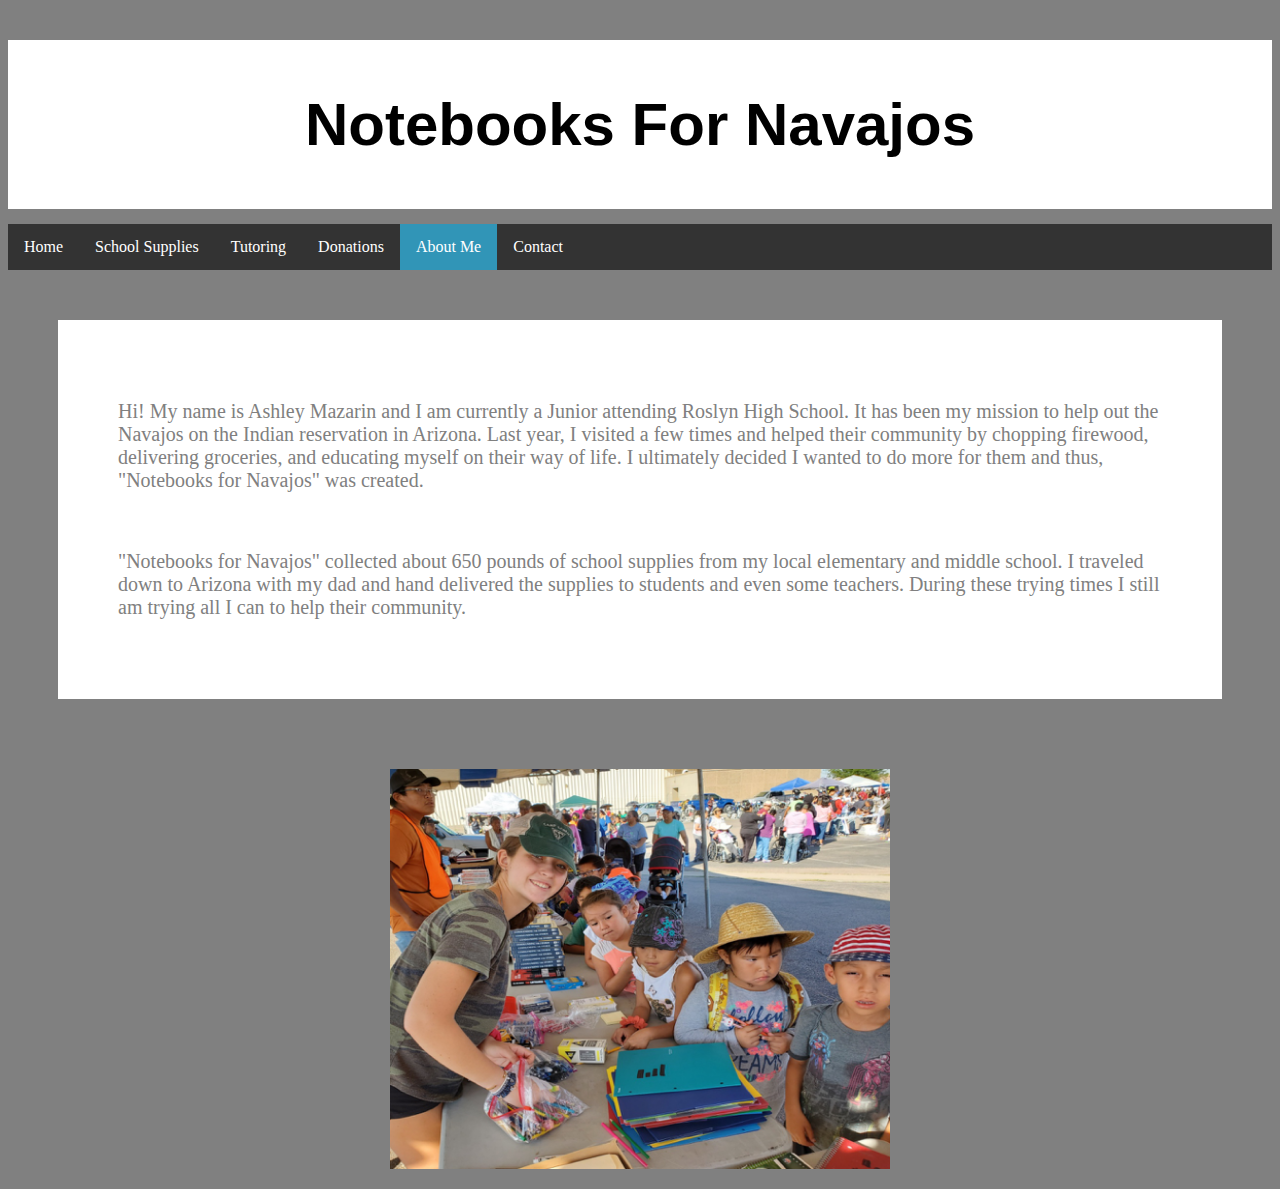
==== about.html @ d6a57fef "Update about.html" ====
<!DOCTYPE html>

<html>

<head>
    <style>
        #navajoHeader {text-align: center; font-family: Impact, Charcoal, sans-serif; font-size: 60px; margin-bottom: 15px; padding: 50px;}
        h3 {color: white; font-family: Arial, Helvetica, sans-serif;}
        img {display: block; margin-left: auto; margin-right: auto; margin-top: 20px;}
        body {background-color: grey;}
        p {color: grey; font-size: 1.25em;}
        h1 {background-color: white;}

       
        .topnav {overflow: hidden;background-color: #333;}
        .topnav a {float: left;
          display: block;
          color: #ffffff;
          text-align: center;
          padding: 14px 16px;
          text-decoration: none;
        }

 
        .topnav a:hover {
          background-color: #ddd;
          color: black; 
        }
        
        .topnav a.active {
            background-color: #3195b7;
            color: white;
        }
        
        .text {

            padding: 60px;
            background: white;
            border: 5px grey;
            color: grey;
            text-align: left;
        }

          .textBody {
            display: flex;
            align-items: center;
            justify-content: center;
            padding: 50px;
        }
    </style>
    
    <title>Notebooks For Navajos</title>
    <h1 id="navajoHeader">Notebooks For Navajos</h1>
    
    <div class="topnav">
      <a href="index.html">Home</a>
      <a href="schoolsupplies.html">School Supplies</a>
      <a href="tutoring.html">Tutoring</a>
      <a href="donating.html">Donations</a>
      <a class="active" href="about.html">About Me</a>
      <a href="contact.html">Contact</a>
    </div>
   
</head>

    
<body>
    <div class="textBody">
        <div class="text">
        <p> Hi! My name is Ashley Mazarin and I am currently a Junior attending Roslyn High School.  It has been my mission to help out the Navajos on the Indian reservation in Arizona.  Last year, I visited a few times and helped their community by chopping firewood, delivering groceries, and educating myself on their way of life.  I ultimately decided I wanted to do more for them and thus, "Notebooks for Navajos" was created.</p> 

            <br>
        <p> "Notebooks for Navajos" collected about 650 pounds of school supplies from my local elementary and middle school.  I traveled down to Arizona with my dad and hand delivered the supplies to students and even some teachers.  During these trying times I still am trying all I can to help their community. </p>    

       </div>
    </div>
    <p><img src="Navajo 2.png" width="500" height="400" alt="Navajo Kids"></p>
    
       
</body>

</html>
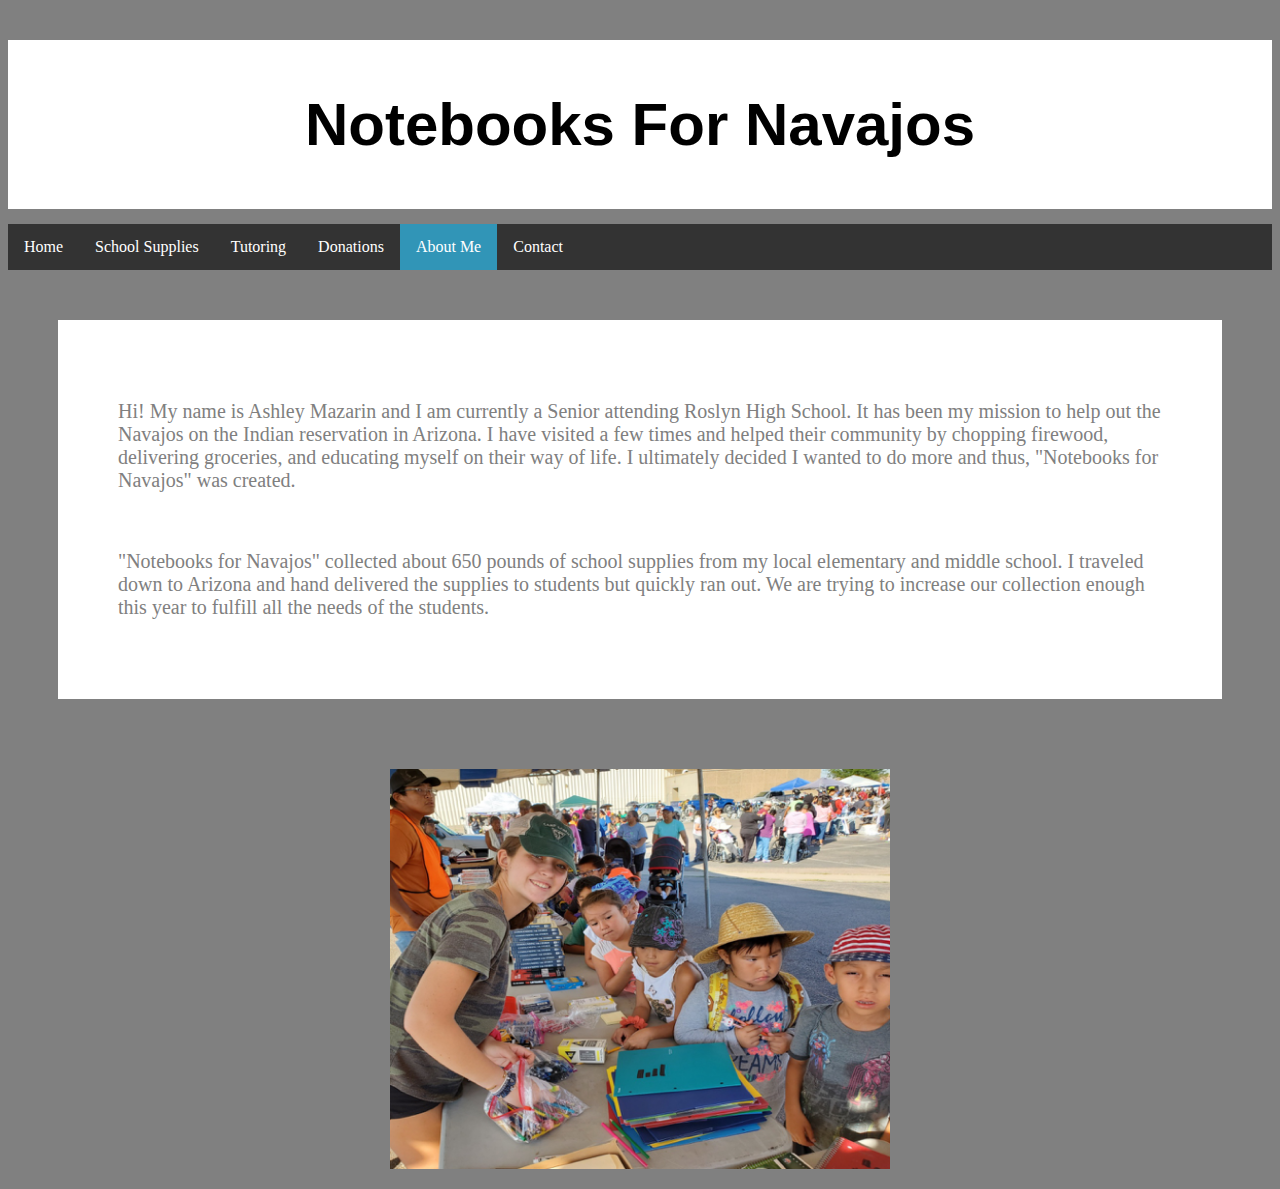
==== commit da629b83: "Update about.html" ====
--- a/about.html
+++ b/about.html
@@ -67,10 +67,10 @@
 <body>
     <div class="textBody">
         <div class="text">
-        <p> Hi! My name is Ashley Mazarin and I am currently a Junior attending Roslyn High School.  It has been my mission to help out the Navajos on the Indian reservation in Arizona.  Last year, I visited a few times and helped their community by chopping firewood, delivering groceries, and educating myself on their way of life.  I ultimately decided I wanted to do more for them and thus, "Notebooks for Navajos" was created.</p> 
+        <p> Hi! My name is Ashley Mazarin and I am currently a Senior attending Roslyn High School.  It has been my mission to help out the Navajos on the Indian reservation in Arizona.  I have visited a few times and helped their community by chopping firewood, delivering groceries, and educating myself on their way of life.  I ultimately decided I wanted to do more and thus, "Notebooks for Navajos" was created.</p> 
 
             <br>
-        <p> "Notebooks for Navajos" collected about 650 pounds of school supplies from my local elementary and middle school.  I traveled down to Arizona with my dad and hand delivered the supplies to students and even some teachers.  During these trying times I still am trying all I can to help their community. </p>    
+        <p> "Notebooks for Navajos" collected about 650 pounds of school supplies from my local elementary and middle school.  I traveled down to Arizona and hand delivered the supplies to students but quickly ran out.  We are trying to increase our collection enough this year to fulfill all the needs of the students. </p>    
 
        </div>
     </div>
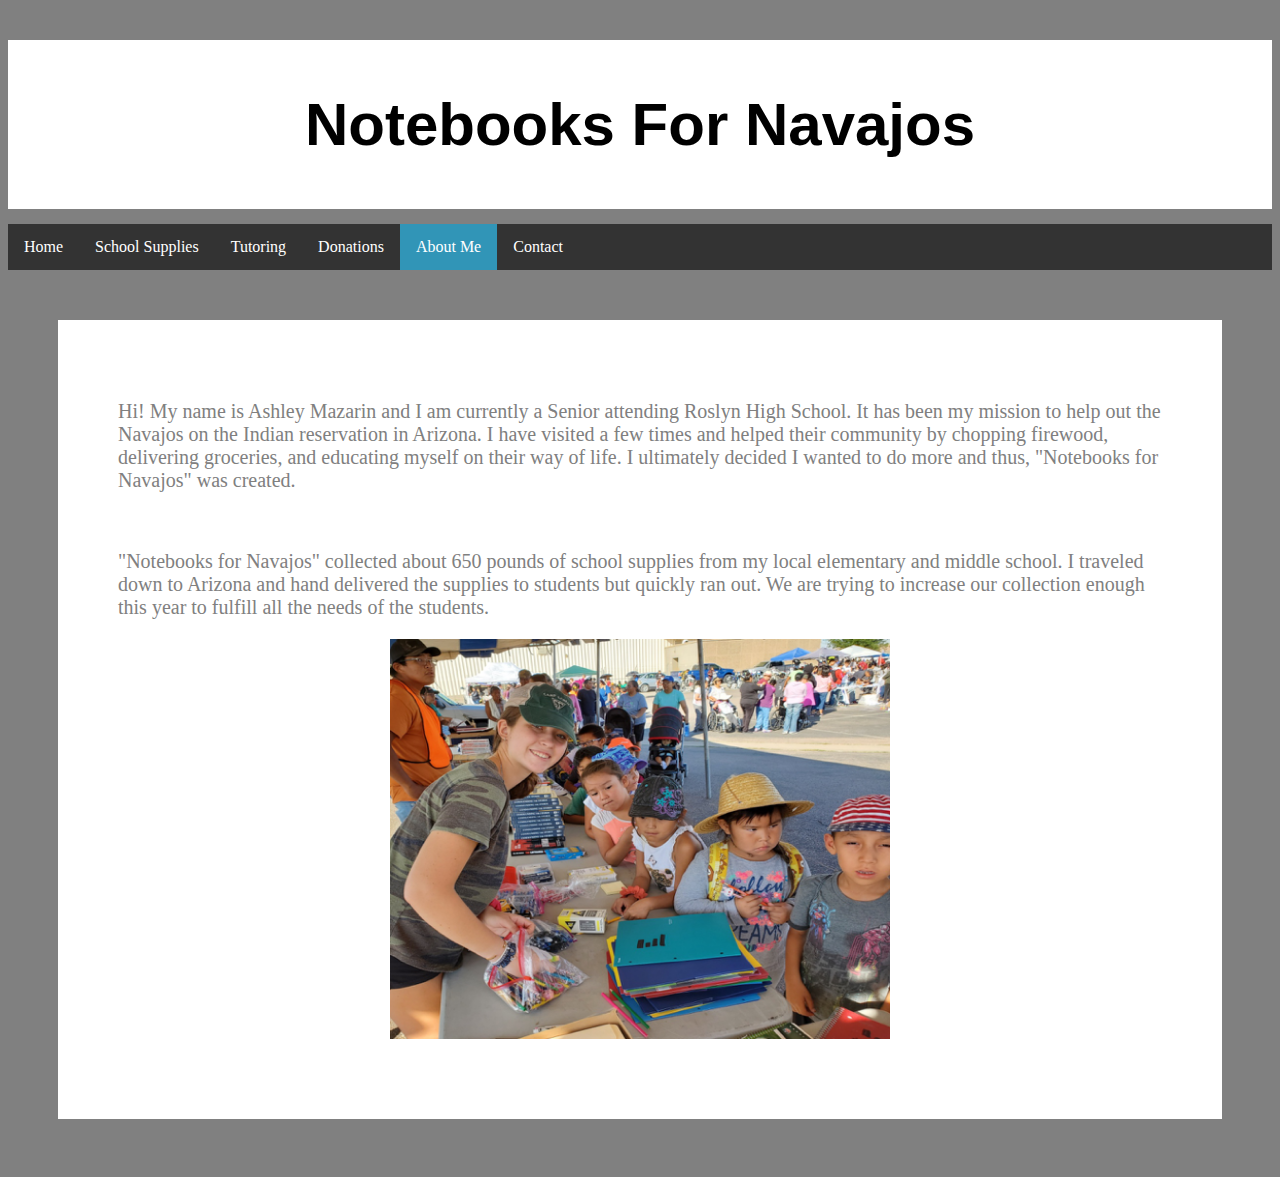
==== commit 73aa4b75: "Update about.html" ====
--- a/about.html
+++ b/about.html
@@ -71,12 +71,9 @@
 
             <br>
         <p> "Notebooks for Navajos" collected about 650 pounds of school supplies from my local elementary and middle school.  I traveled down to Arizona and hand delivered the supplies to students but quickly ran out.  We are trying to increase our collection enough this year to fulfill all the needs of the students. </p>    
-
+<p><img src="Navajo 2.png" width="500" height="400" alt="Navajo Kids"></p>
        </div>
     </div>
-    <p><img src="Navajo 2.png" width="500" height="400" alt="Navajo Kids"></p>
-    
-       
-</body>
+   </body>
 
 </html>
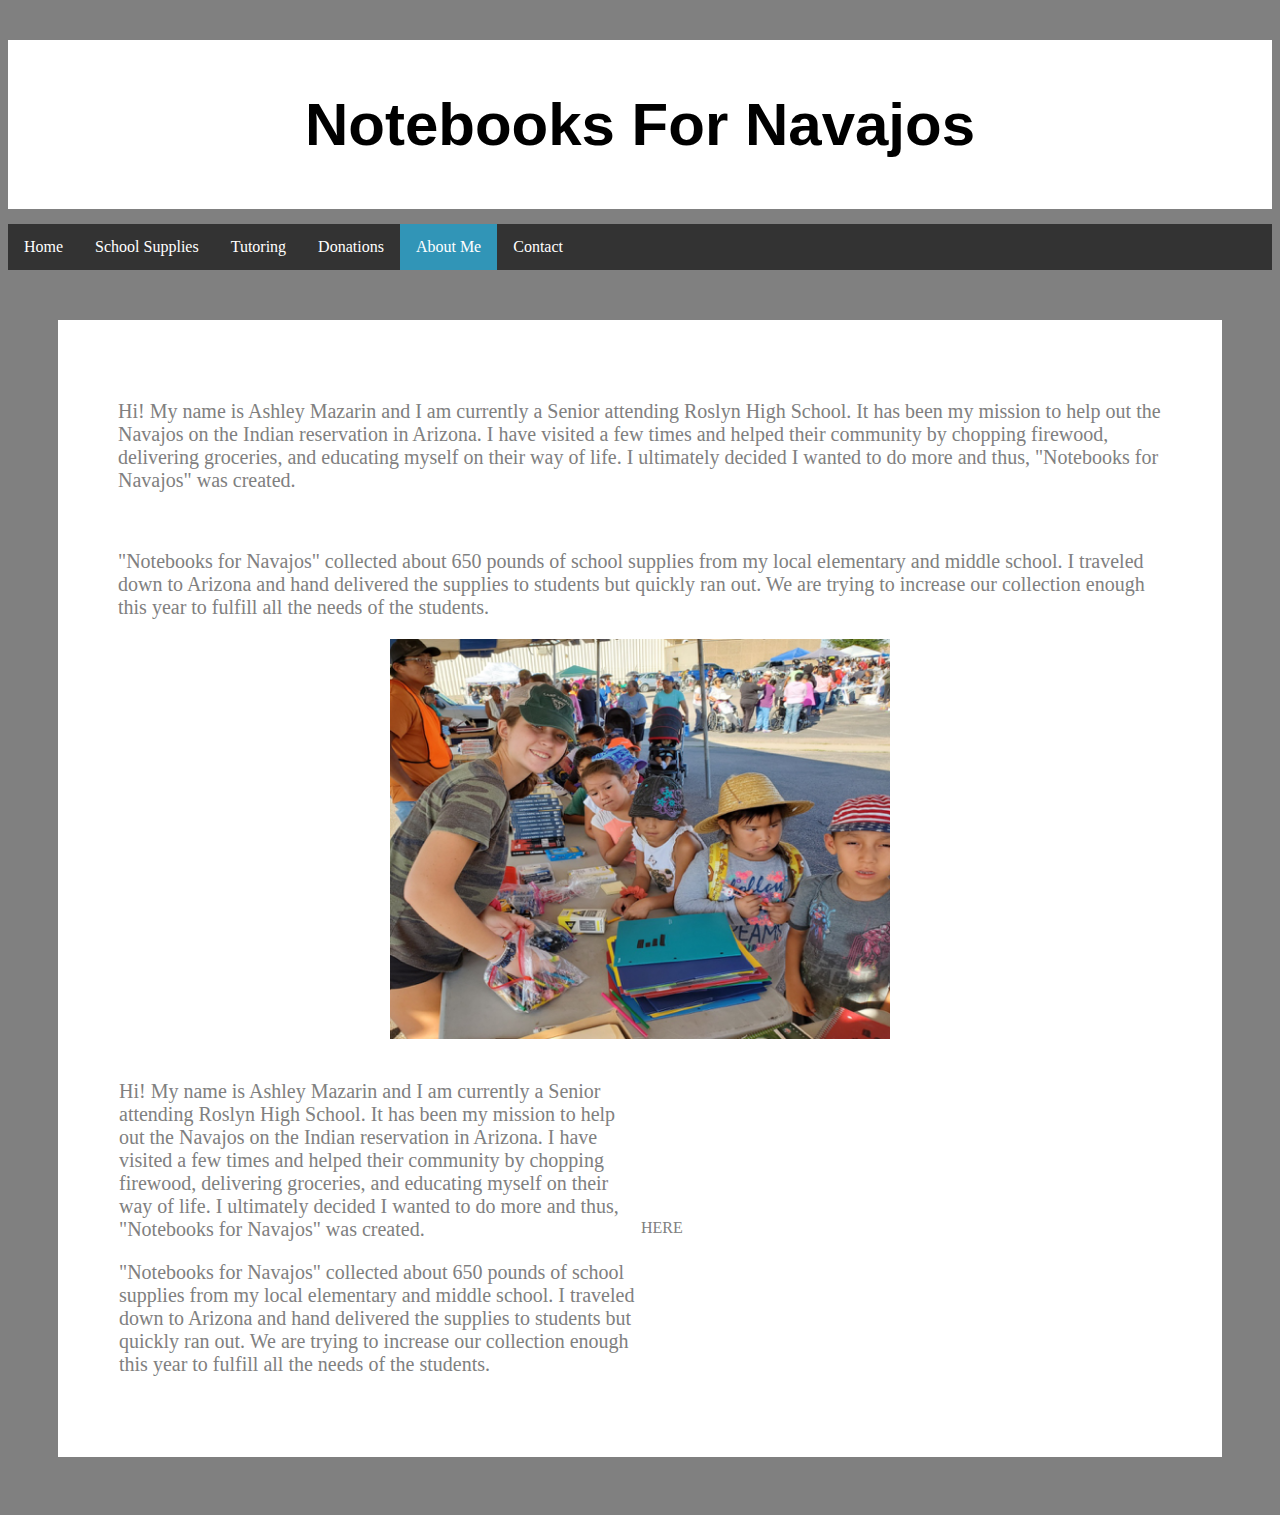
==== commit 5162610e: "Update about.html" ====
--- a/about.html
+++ b/about.html
@@ -72,6 +72,18 @@
             <br>
         <p> "Notebooks for Navajos" collected about 650 pounds of school supplies from my local elementary and middle school.  I traveled down to Arizona and hand delivered the supplies to students but quickly ran out.  We are trying to increase our collection enough this year to fulfill all the needs of the students. </p>    
 <p><img src="Navajo 2.png" width="500" height="400" alt="Navajo Kids"></p>
+            
+            <table style="border-collapse: collapse; width: 100%;" border="0">
+<tbody>
+<tr>
+<td style="width: 50%;">
+<p>Hi! My name is Ashley Mazarin and I am currently a Senior attending Roslyn High School. It has been my mission to help out the Navajos on the Indian reservation in Arizona. I have visited a few times and helped their community by chopping firewood, delivering groceries, and educating myself on their way of life. I ultimately decided I wanted to do more and thus, "Notebooks for Navajos" was created.</p>
+<p>"Notebooks for Navajos" collected about 650 pounds of school supplies from my local elementary and middle school. I traveled down to Arizona and hand delivered the supplies to students but quickly ran out. We are trying to increase our collection enough this year to fulfill all the needs of the students.</p>
+</td>
+<td style="width: 50%;">HERE</td>
+</tr>
+</tbody>
+</table>
        </div>
     </div>
    </body>
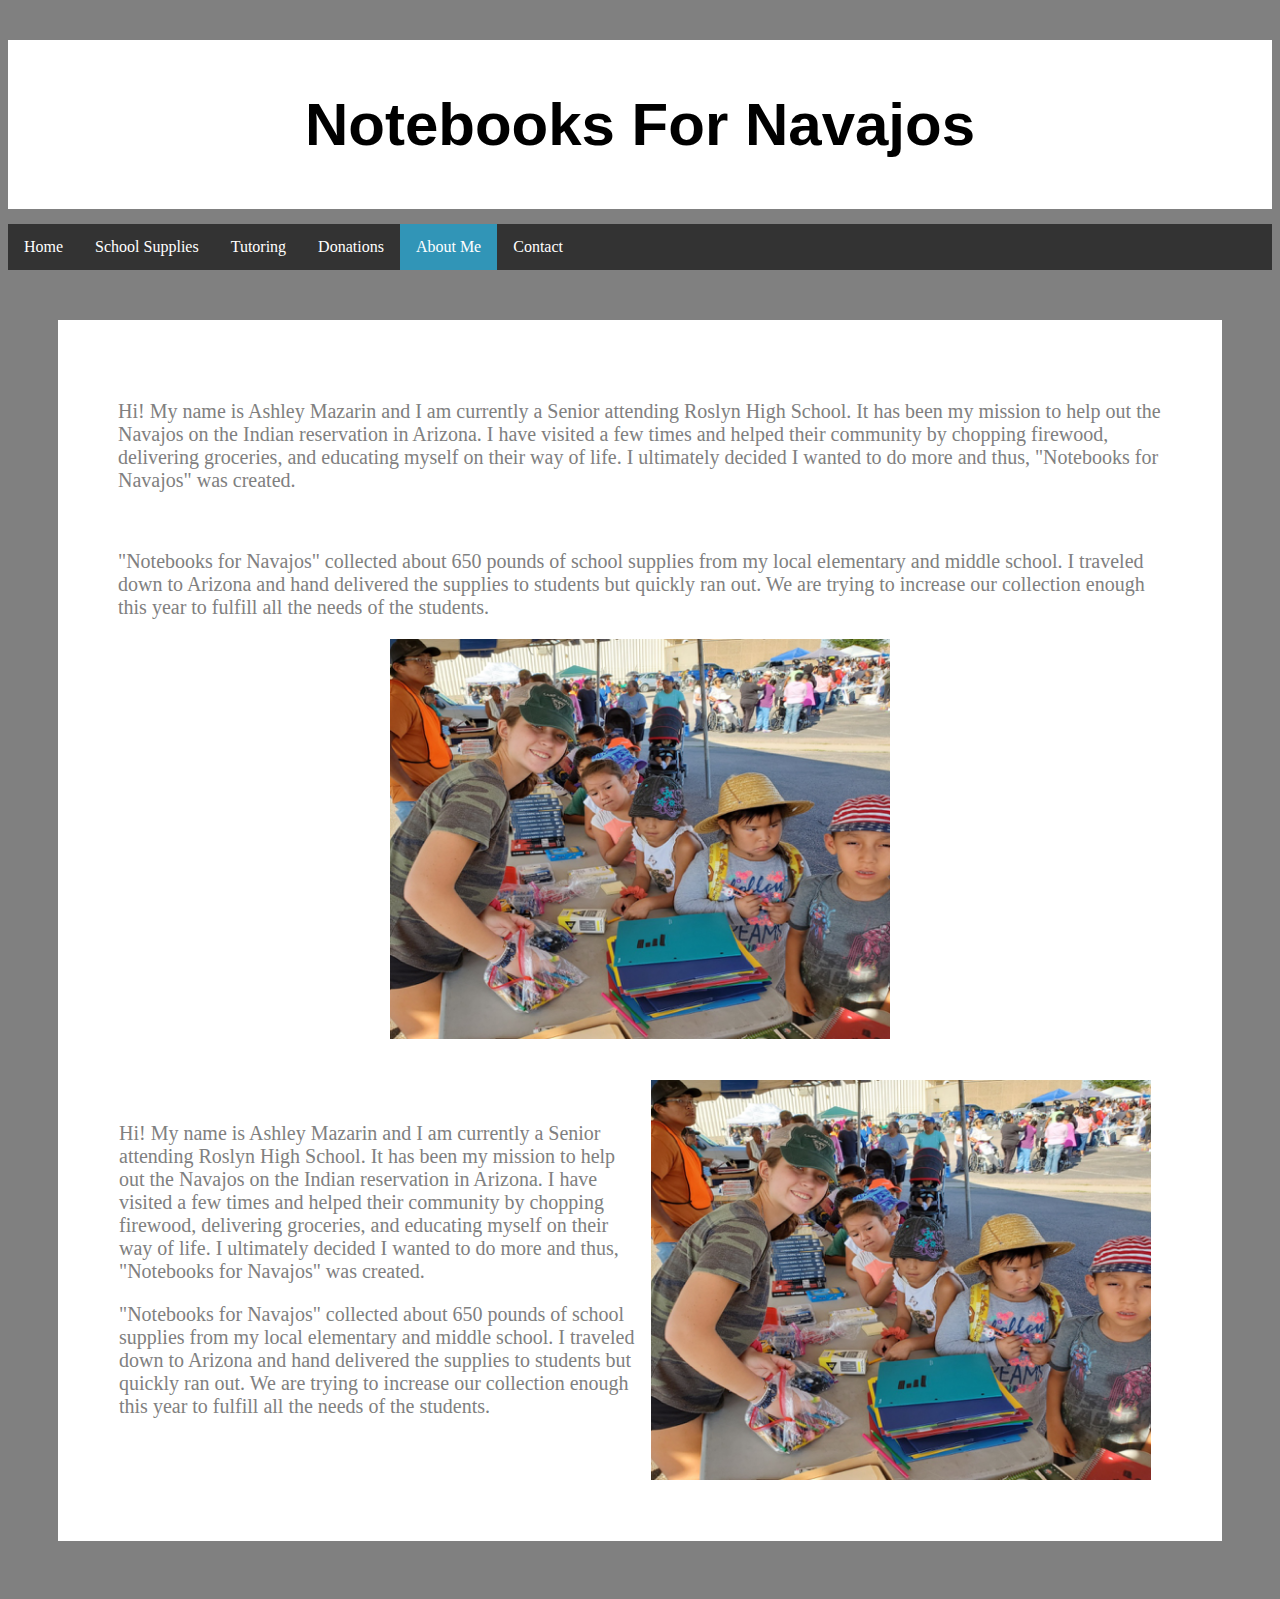
==== commit 13b12e5c: "Update about.html" ====
--- a/about.html
+++ b/about.html
@@ -80,7 +80,7 @@
 <p>Hi! My name is Ashley Mazarin and I am currently a Senior attending Roslyn High School. It has been my mission to help out the Navajos on the Indian reservation in Arizona. I have visited a few times and helped their community by chopping firewood, delivering groceries, and educating myself on their way of life. I ultimately decided I wanted to do more and thus, "Notebooks for Navajos" was created.</p>
 <p>"Notebooks for Navajos" collected about 650 pounds of school supplies from my local elementary and middle school. I traveled down to Arizona and hand delivered the supplies to students but quickly ran out. We are trying to increase our collection enough this year to fulfill all the needs of the students.</p>
 </td>
-<td style="width: 50%;">HERE</td>
+<td style="width: 50%;"><img src="Navajo 2.png" width="500" height="400" alt="Navajo Kids"></td>
 </tr>
 </tbody>
 </table>
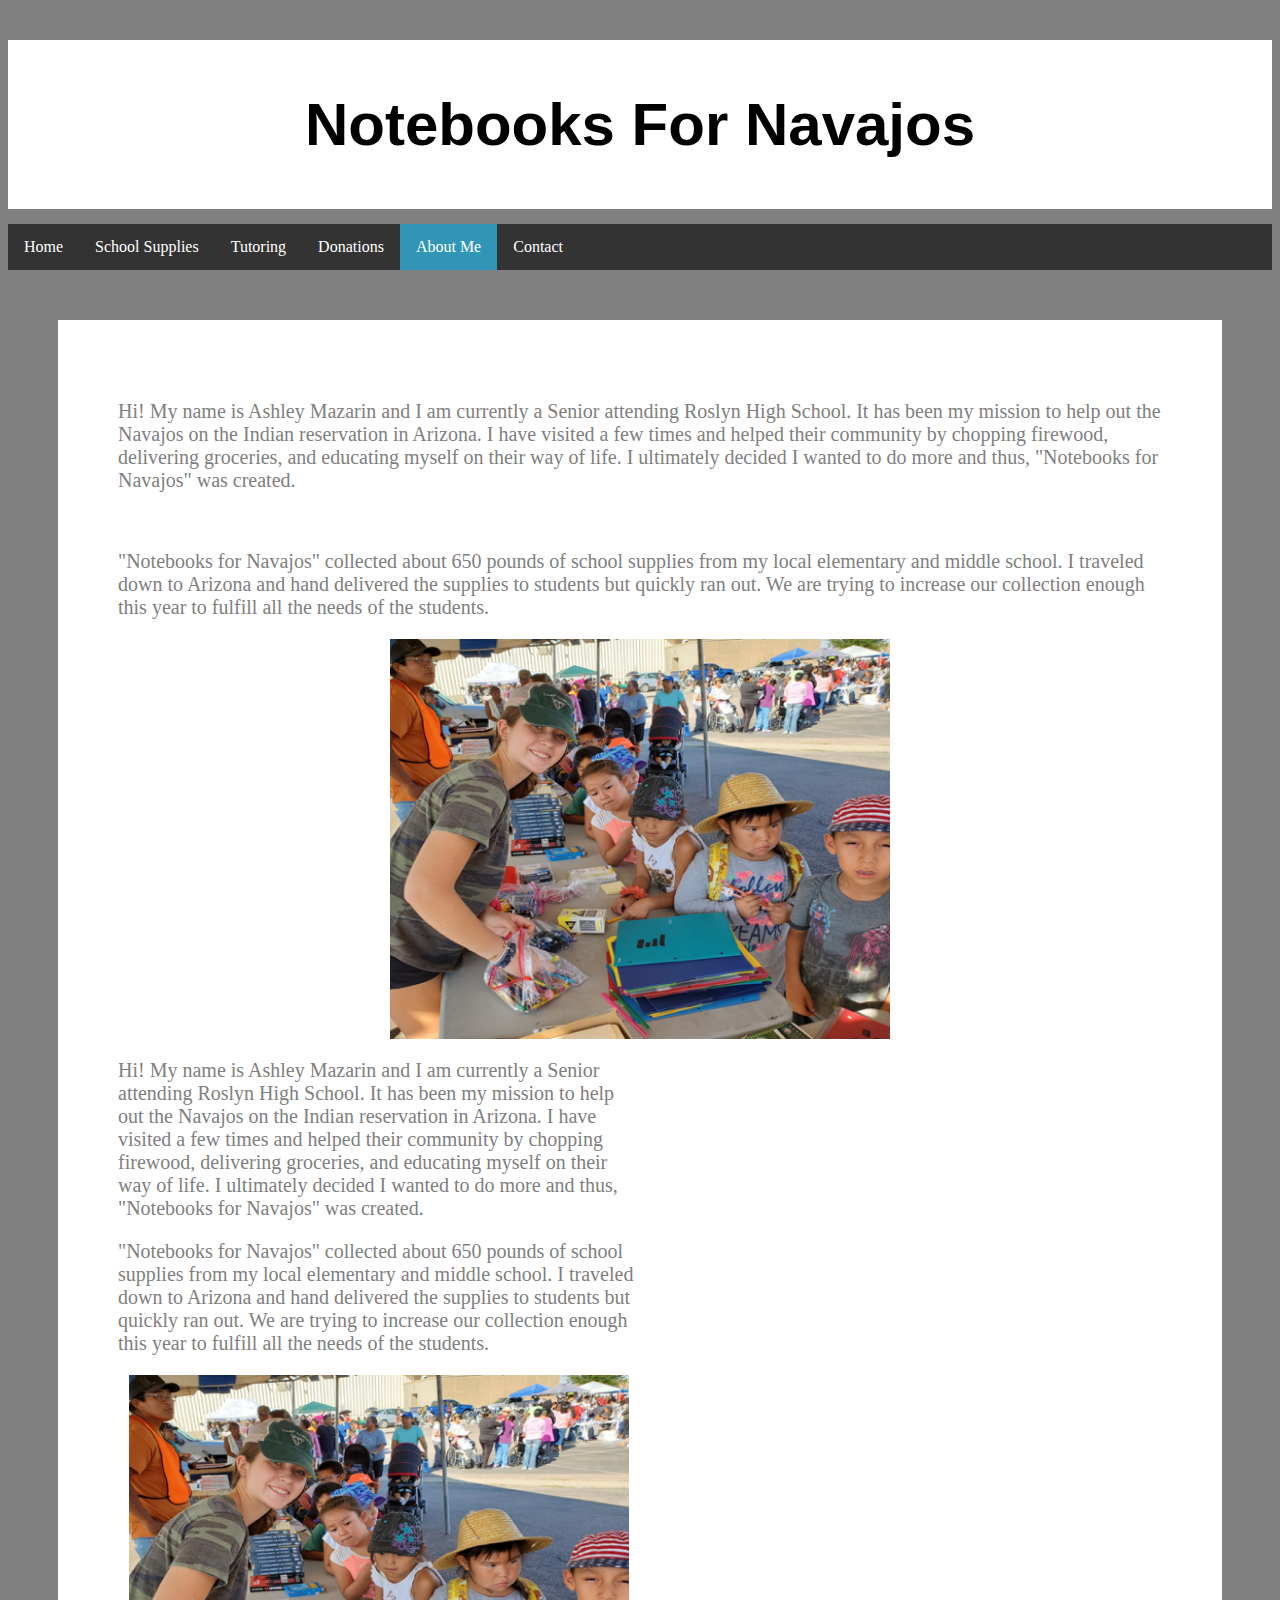
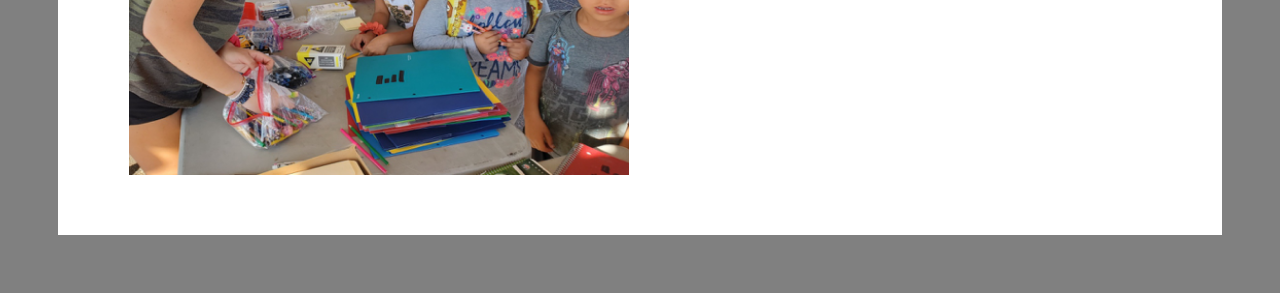
==== commit 31f28b8d: "Update about.html" ====
--- a/about.html
+++ b/about.html
@@ -73,17 +73,12 @@
         <p> "Notebooks for Navajos" collected about 650 pounds of school supplies from my local elementary and middle school.  I traveled down to Arizona and hand delivered the supplies to students but quickly ran out.  We are trying to increase our collection enough this year to fulfill all the needs of the students. </p>    
 <p><img src="Navajo 2.png" width="500" height="400" alt="Navajo Kids"></p>
             
-            <table style="border-collapse: collapse; width: 100%;" border="0">
-<tbody>
-<tr>
-<td style="width: 50%;">
+<div style="width: 50%;">
 <p>Hi! My name is Ashley Mazarin and I am currently a Senior attending Roslyn High School. It has been my mission to help out the Navajos on the Indian reservation in Arizona. I have visited a few times and helped their community by chopping firewood, delivering groceries, and educating myself on their way of life. I ultimately decided I wanted to do more and thus, "Notebooks for Navajos" was created.</p>
 <p>"Notebooks for Navajos" collected about 650 pounds of school supplies from my local elementary and middle school. I traveled down to Arizona and hand delivered the supplies to students but quickly ran out. We are trying to increase our collection enough this year to fulfill all the needs of the students.</p>
-</td>
-<td style="width: 50%;"><img src="Navajo 2.png" width="500" height="400" alt="Navajo Kids"></td>
-</tr>
-</tbody>
-</table>
+</div>
+<div style="width: 50%;"><img src="Navajo 2.png" width="500" height="400" alt="Navajo Kids"></td>
+</div>
        </div>
     </div>
    </body>
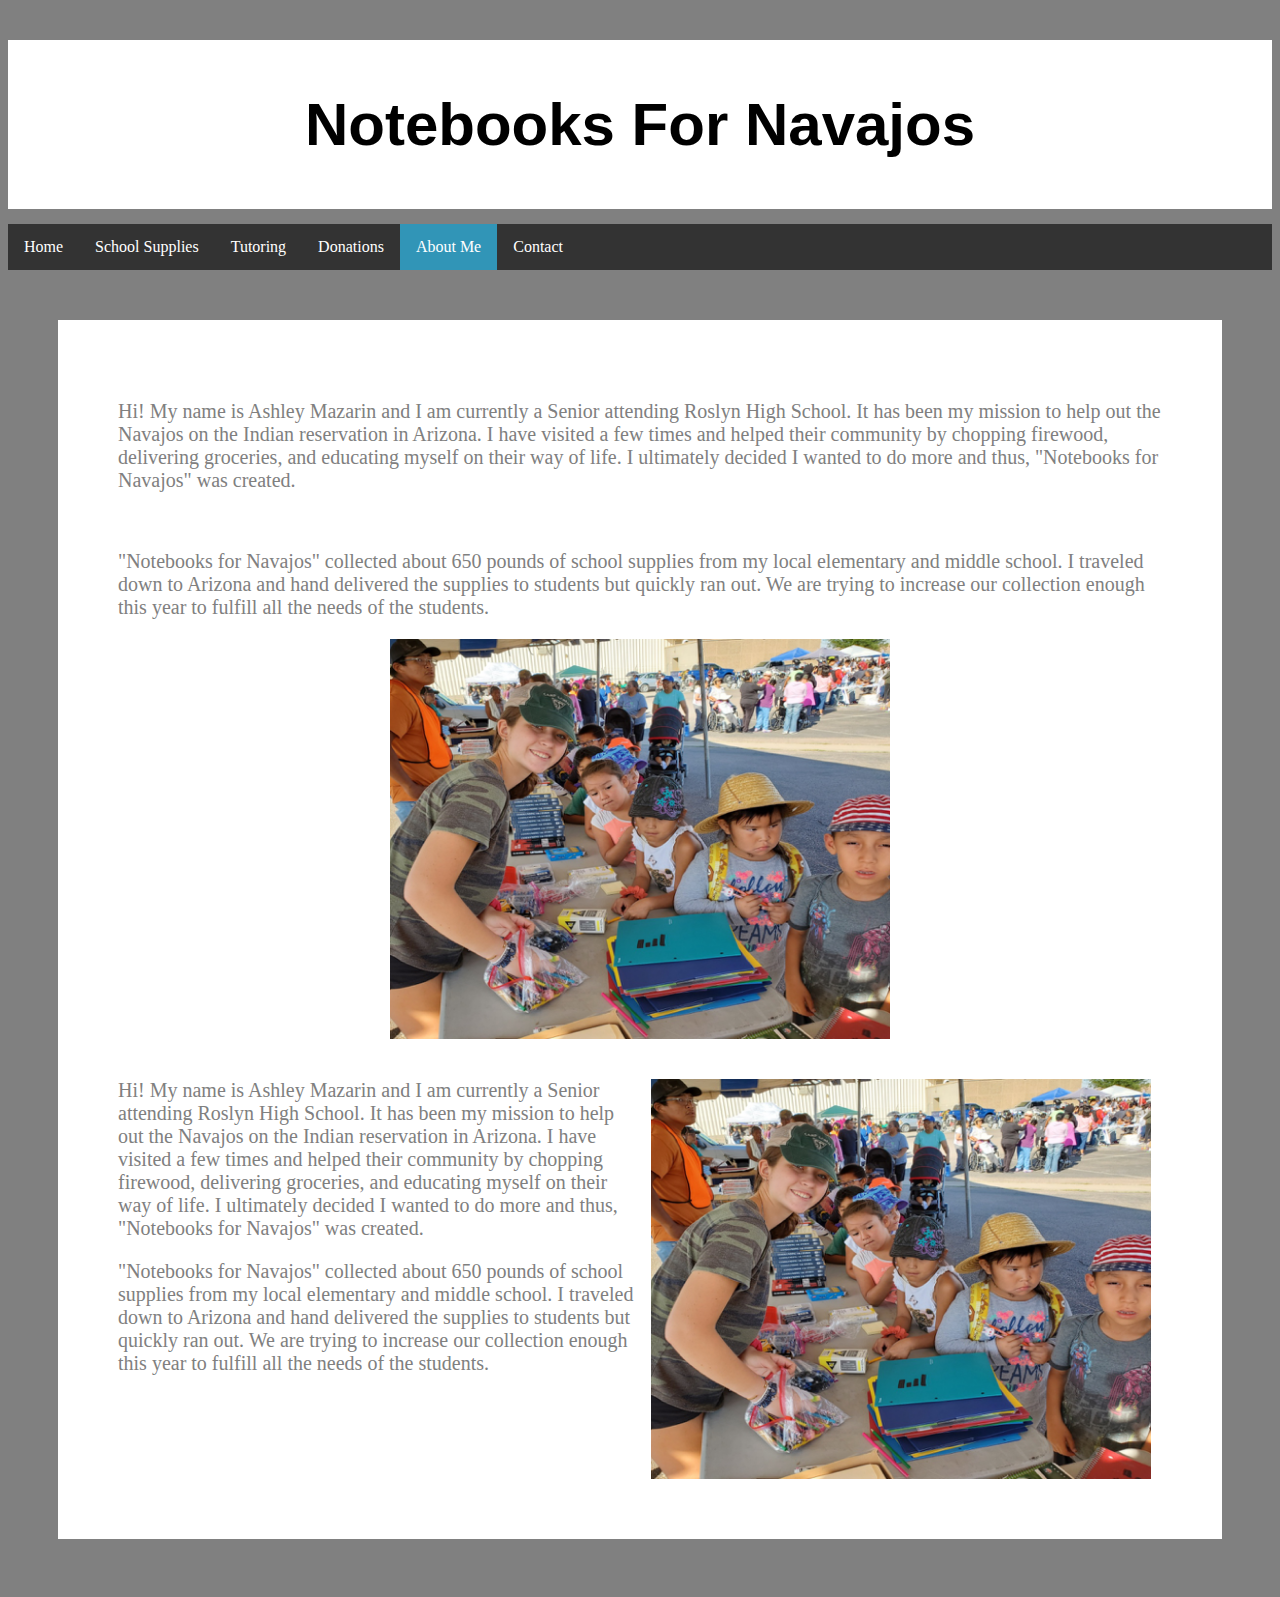
==== commit 0938edf9: "Update about.html" ====
--- a/about.html
+++ b/about.html
@@ -73,11 +73,11 @@
         <p> "Notebooks for Navajos" collected about 650 pounds of school supplies from my local elementary and middle school.  I traveled down to Arizona and hand delivered the supplies to students but quickly ran out.  We are trying to increase our collection enough this year to fulfill all the needs of the students. </p>    
 <p><img src="Navajo 2.png" width="500" height="400" alt="Navajo Kids"></p>
             
-<div style="width: 50%;">
+<div style="width: 50%; float:left;">
 <p>Hi! My name is Ashley Mazarin and I am currently a Senior attending Roslyn High School. It has been my mission to help out the Navajos on the Indian reservation in Arizona. I have visited a few times and helped their community by chopping firewood, delivering groceries, and educating myself on their way of life. I ultimately decided I wanted to do more and thus, "Notebooks for Navajos" was created.</p>
 <p>"Notebooks for Navajos" collected about 650 pounds of school supplies from my local elementary and middle school. I traveled down to Arizona and hand delivered the supplies to students but quickly ran out. We are trying to increase our collection enough this year to fulfill all the needs of the students.</p>
 </div>
-<div style="width: 50%;"><img src="Navajo 2.png" width="500" height="400" alt="Navajo Kids"></td>
+<div style="width: 50%; float:left;"><img src="Navajo 2.png" width="500" height="400" alt="Navajo Kids"></td>
 </div>
        </div>
     </div>
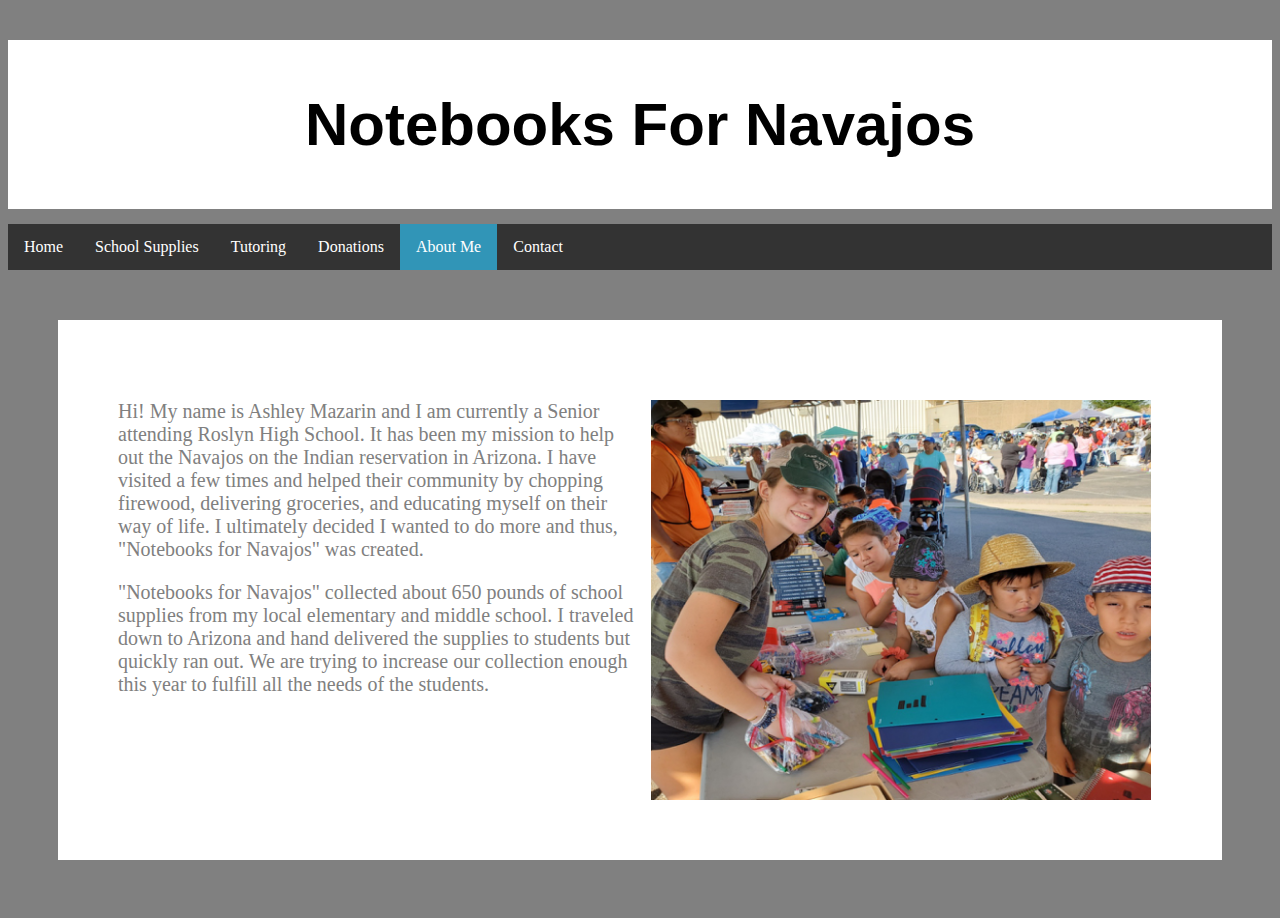
==== commit 125e766f: "Update about.html" ====
--- a/about.html
+++ b/about.html
@@ -67,12 +67,6 @@
 <body>
     <div class="textBody">
         <div class="text">
-        <p> Hi! My name is Ashley Mazarin and I am currently a Senior attending Roslyn High School.  It has been my mission to help out the Navajos on the Indian reservation in Arizona.  I have visited a few times and helped their community by chopping firewood, delivering groceries, and educating myself on their way of life.  I ultimately decided I wanted to do more and thus, "Notebooks for Navajos" was created.</p> 
-
-            <br>
-        <p> "Notebooks for Navajos" collected about 650 pounds of school supplies from my local elementary and middle school.  I traveled down to Arizona and hand delivered the supplies to students but quickly ran out.  We are trying to increase our collection enough this year to fulfill all the needs of the students. </p>    
-<p><img src="Navajo 2.png" width="500" height="400" alt="Navajo Kids"></p>
-            
 <div style="width: 50%; float:left;">
 <p>Hi! My name is Ashley Mazarin and I am currently a Senior attending Roslyn High School. It has been my mission to help out the Navajos on the Indian reservation in Arizona. I have visited a few times and helped their community by chopping firewood, delivering groceries, and educating myself on their way of life. I ultimately decided I wanted to do more and thus, "Notebooks for Navajos" was created.</p>
 <p>"Notebooks for Navajos" collected about 650 pounds of school supplies from my local elementary and middle school. I traveled down to Arizona and hand delivered the supplies to students but quickly ran out. We are trying to increase our collection enough this year to fulfill all the needs of the students.</p>
